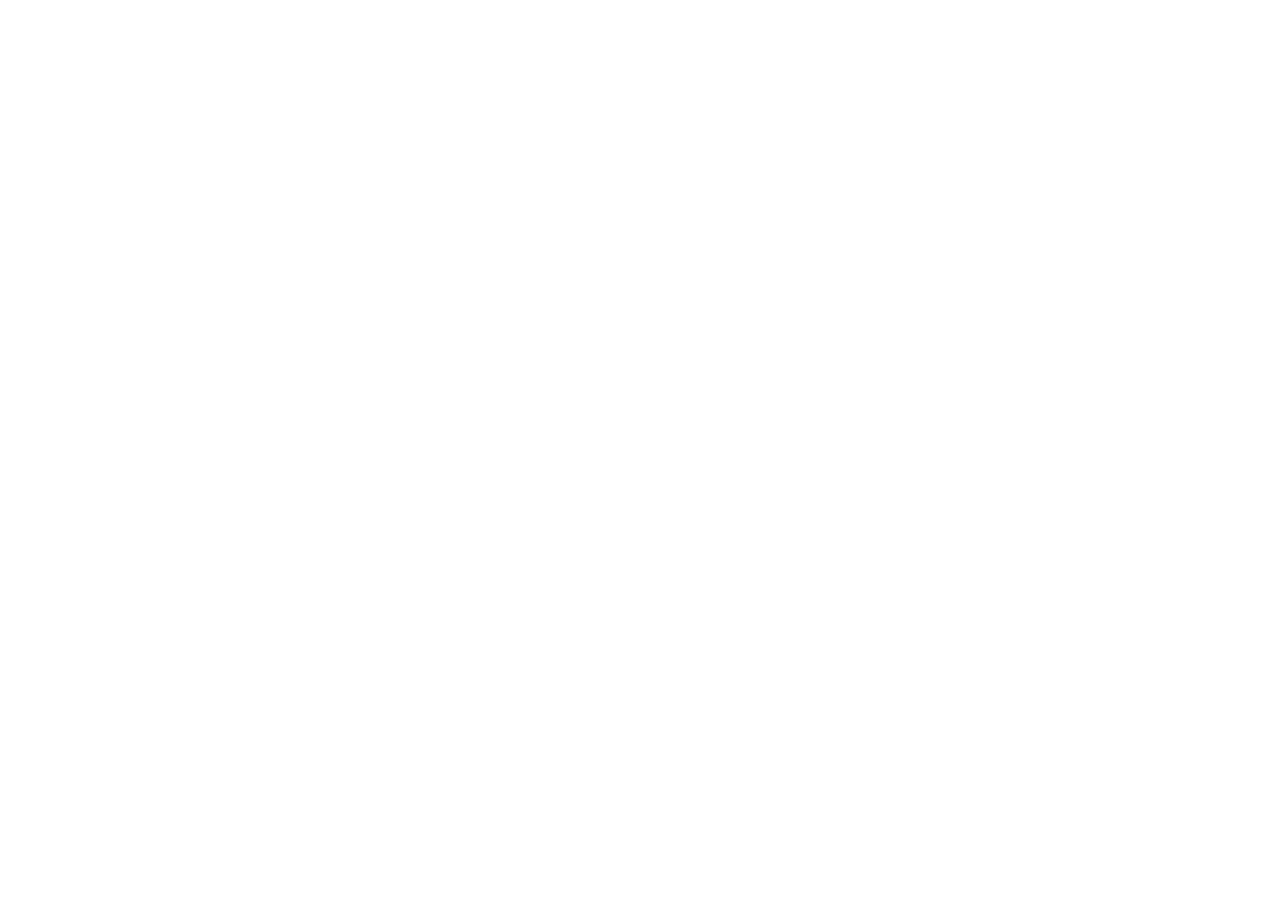
==== index.html @ d14eb33c "Update index.html" ====
<!DOCTYPE html>
<html lang="en">

<title>PHYSCI 70: Intro to Digital Fabrication - Defne :) </title>
<link href="https://cdn.jsdelivr.net/npm/bootstrap@5.1.1/dist/css/bootstrap.min.css" rel="stylesheet">
  <link href="./style.css" rel="stylesheet">


<body>
<xmp theme="journal" style="display:none;">

<div class="navbar" style="padding-top: 0px;"> </div>

<div class="container-fluid bg-3 text-center">
  
  <div class="row">
    <div class="col-sm-4">
      ![glasses image](./intro.png)

      [About & Session 1](./about.html)
    </div>
    <div class="col-sm-4">
      ![2d cutting image](./cutting2d.png)

      [Session 2](./session2.html)
    </div>
    <div class="col-sm-4">
      ![electronics image](./electronics.png) 

       [Session 3](session4.html)
    </div>
  </div>

  <div class="row">
    <div class="col-sm-4">
      ![image of microcontroller](./microcontroller.png) 

      [Session 4](session3.html)
    </div>
    <div class="col-sm-4">
      ![image of 3d design](./3ddesign.png) 

      [Session 5](session5.html)
    </div>
    <div class="col-sm-4">
      ![image of electronic input](./electronicinput.png) 

      [Session 6](session6.html)
    </div>
  </div>

  <div class="row">
    <div class="col-sm-4">
      ![image of electronic output](./electronicoutput.png) 

      [Session 7]()
    </div>
    <div class="col-sm-4">
      ![image of cnc](./cnc.png) 

      [Session 8]()
    </div>
    <div class="col-sm-4">
      ![image of wifi bluetooth](./wifi.png) 

      [Session 9](session9.html)
    </div>
  </div>
</div>
</div>




</xmp>
</body>

<script src="https://strapdownjs.com/v/0.2/strapdown.js"></script>
<script src="https://cdn.jsdelivr.net/npm/bootstrap@5.0.2/dist/js/bootstrap.bundle.min.js" ></script>

</html>
---- style.css ----
body {
    font: 20px small-caps;, "Lucida Console", "Courier New", monospace;
    line-height: 1.8;
    color: black;
    
  }

p {font-size: 16px;}
.margin {margin-bottom: 15px;}

.container-fluid {
  padding: 0px;
  /*padding-bottom: 70px;*/
}

.navbar {
  padding-top: 0px;
}
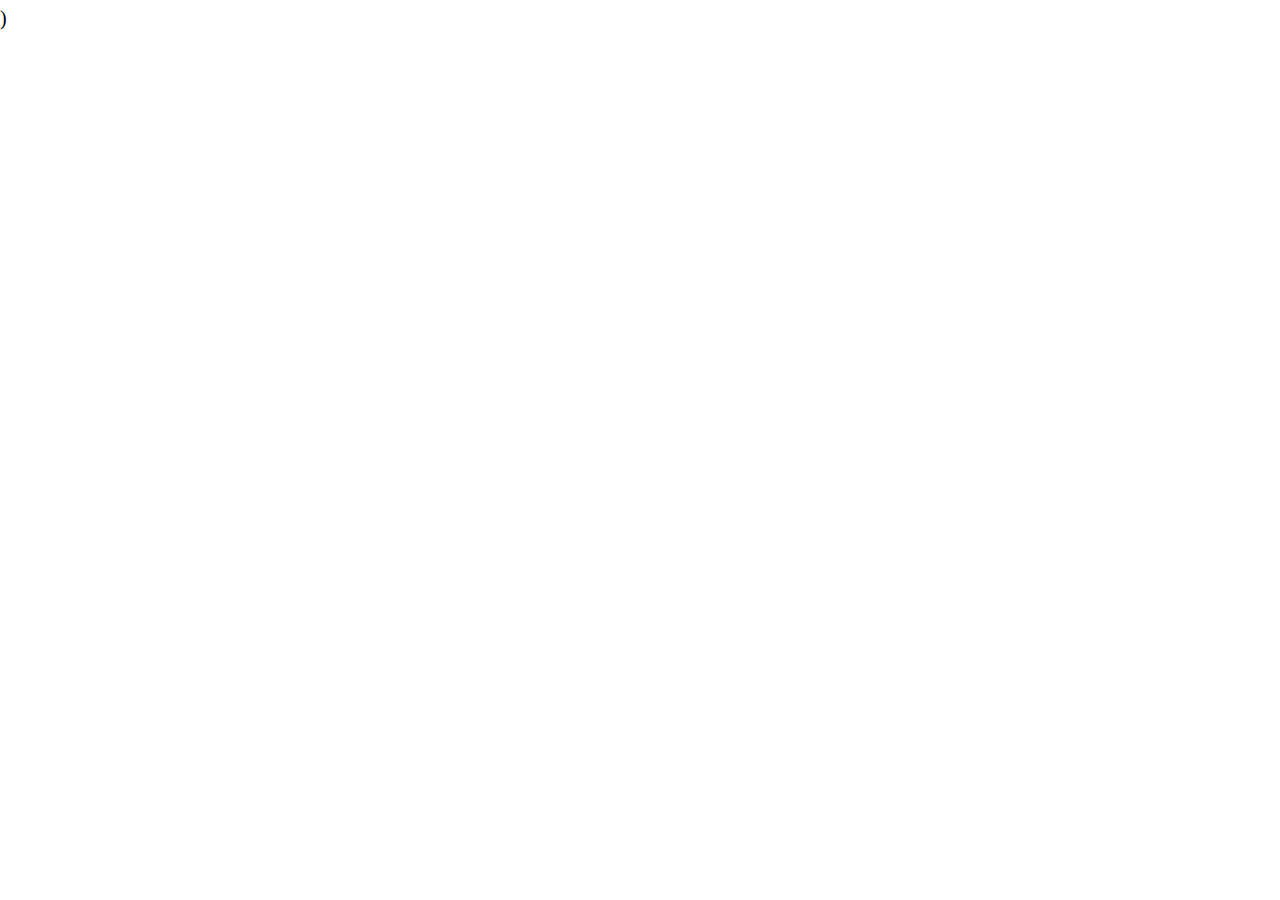
==== commit d44ef9a4: "Update index.html" ====
--- a/index.html
+++ b/index.html
@@ -53,17 +53,116 @@
     <div class="col-sm-4">
       ![image of electronic output](./electronicoutput.png) 
 
-      [Session 7]()
+      [Session 7](session7.html)
     </div>
     <div class="col-sm-4">
       ![image of cnc](./cnc.png) 
 
-      [Session 8]()
+      [Session 8](session8.html)
     </div>
     <div class="col-sm-4">
       ![image of wifi bluetooth](./wifi.png) 
 
       [Session 9](session9.html)
+    </div>
+  </div>
+  <div class="row">
+    <div class="col-sm-4">
+      ![image of machine](./machinebuilding.png) 
+
+      [Session 10](session10.html)
+    </div>
+    <div class="col-sm-4">
+      ![image of final project prep](./projectprep.png) 
+
+      [Session 11](session12.html)
+    </div>
+    <div class="col-sm-4">
+      ![image of final project](./finalproject.png) 
+
+      [Session 12](<!DOCTYPE html>
+<html lang="en">
+
+<title>PHYSCI 70: Intro to Digital Fabrication - Defne :) </title>
+<link href="https://cdn.jsdelivr.net/npm/bootstrap@5.1.1/dist/css/bootstrap.min.css" rel="stylesheet">
+  <link href="./style.css" rel="stylesheet">
+
+
+<body>
+<xmp theme="journal" style="display:none;">
+
+<div class="navbar" style="padding-top: 0px;"> </div>
+
+<div class="container-fluid bg-3 text-center">
+  
+  <div class="row">
+    <div class="col-sm-4">
+      ![glasses image](./intro.png)
+
+      [About & Session 1](./about.html)
+    </div>
+    <div class="col-sm-4">
+      ![2d cutting image](./cutting2d.png)
+
+      [Session 2](./session2.html)
+    </div>
+    <div class="col-sm-4">
+      ![electronics image](./electronics.png) 
+
+       [Session 3](session4.html)
+    </div>
+  </div>
+
+  <div class="row">
+    <div class="col-sm-4">
+      ![image of microcontroller](./microcontroller.png) 
+
+      [Session 4](session3.html)
+    </div>
+    <div class="col-sm-4">
+      ![image of 3d design](./3ddesign.png) 
+
+      [Session 5](session5.html)
+    </div>
+    <div class="col-sm-4">
+      ![image of electronic input](./electronicinput.png) 
+
+      [Session 6](session6.html)
+    </div>
+  </div>
+
+  <div class="row">
+    <div class="col-sm-4">
+      ![image of electronic output](./electronicoutput.png) 
+
+      [Session 7](session7.html)
+    </div>
+    <div class="col-sm-4">
+      ![image of cnc](./cnc.png) 
+
+      [Session 8](session8.html)
+    </div>
+    <div class="col-sm-4">
+      ![image of wifi bluetooth](./wifi.png) 
+
+      [Session 9](session9.html)
+    </div>
+  </div>
+  <div class="row">
+    <div class="col-sm-4">
+      ![image of machine](./machinebuilding.png) 
+
+      [Session 10](session10.html)
+    </div>
+    <div class="col-sm-4">
+      ![image of final project prep](./projectprep.png) 
+
+      [Session 11](session12.html)
+    </div>
+    <div class="col-sm-4">
+      ![image of final project](./finalproject.png) 
+
+      [Session 12](session13.html)
     </div>
   </div>
 </div>
@@ -78,4 +177,19 @@
 <script src="https://strapdownjs.com/v/0.2/strapdown.js"></script>
 <script src="https://cdn.jsdelivr.net/npm/bootstrap@5.0.2/dist/js/bootstrap.bundle.min.js" ></script>
 
-</html>+</html>)
+    </div>
+  </div>
+</div>
+</div>
+
+
+
+
+</xmp>
+</body>
+
+<script src="https://strapdownjs.com/v/0.2/strapdown.js"></script>
+<script src="https://cdn.jsdelivr.net/npm/bootstrap@5.0.2/dist/js/bootstrap.bundle.min.js" ></script>
+
+</html>
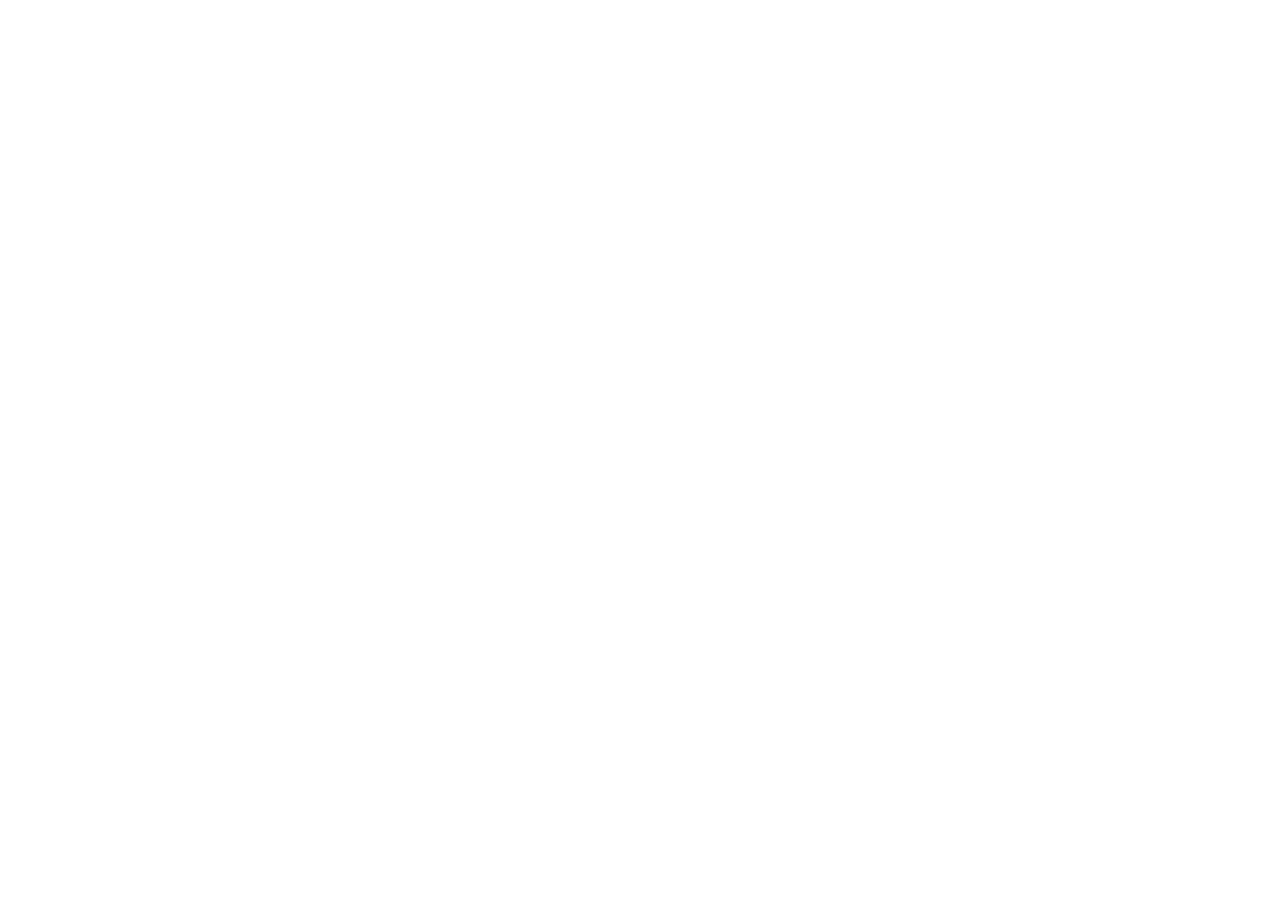
==== commit a81ad37c: "index" ====
--- a/index.html
+++ b/index.html
@@ -16,89 +16,6 @@
   <div class="row">
     <div class="col-sm-4">
       ![glasses image](./intro.png)
-
-      [About & Session 1](./about.html)
-    </div>
-    <div class="col-sm-4">
-      ![2d cutting image](./cutting2d.png)
-
-      [Session 2](./session2.html)
-    </div>
-    <div class="col-sm-4">
-      ![electronics image](./electronics.png) 
-
-       [Session 3](session4.html)
-    </div>
-  </div>
-
-  <div class="row">
-    <div class="col-sm-4">
-      ![image of microcontroller](./microcontroller.png) 
-
-      [Session 4](session3.html)
-    </div>
-    <div class="col-sm-4">
-      ![image of 3d design](./3ddesign.png) 
-
-      [Session 5](session5.html)
-    </div>
-    <div class="col-sm-4">
-      ![image of electronic input](./electronicinput.png) 
-
-      [Session 6](session6.html)
-    </div>
-  </div>
-
-  <div class="row">
-    <div class="col-sm-4">
-      ![image of electronic output](./electronicoutput.png) 
-
-      [Session 7](session7.html)
-    </div>
-    <div class="col-sm-4">
-      ![image of cnc](./cnc.png) 
-
-      [Session 8](session8.html)
-    </div>
-    <div class="col-sm-4">
-      ![image of wifi bluetooth](./wifi.png) 
-
-      [Session 9](session9.html)
-    </div>
-  </div>
-  <div class="row">
-    <div class="col-sm-4">
-      ![image of machine](./machinebuilding.png) 
-
-      [Session 10](session10.html)
-    </div>
-    <div class="col-sm-4">
-      ![image of final project prep](./projectprep.png) 
-
-      [Session 11](session12.html)
-    </div>
-    <div class="col-sm-4">
-      ![image of final project](./finalproject.png) 
-
-      [Session 12](<!DOCTYPE html>
-<html lang="en">
-
-<title>PHYSCI 70: Intro to Digital Fabrication - Defne :) </title>
-<link href="https://cdn.jsdelivr.net/npm/bootstrap@5.1.1/dist/css/bootstrap.min.css" rel="stylesheet">
-  <link href="./style.css" rel="stylesheet">
-
-
-<body>
-<xmp theme="journal" style="display:none;">
-
-<div class="navbar" style="padding-top: 0px;"> </div>
-
-<div class="container-fluid bg-3 text-center">
-  
-  <div class="row">
-    <div class="col-sm-4">
-      ![glasses image](./intro.png)
-
       [About & Session 1](./about.html)
     </div>
     <div class="col-sm-4">
@@ -164,25 +81,6 @@
 
       [Session 12](session13.html)
     </div>
-  </div>
-</div>
-</div>
-
-
-
-
-</xmp>
-</body>
-
-<script src="https://strapdownjs.com/v/0.2/strapdown.js"></script>
-<script src="https://cdn.jsdelivr.net/npm/bootstrap@5.0.2/dist/js/bootstrap.bundle.min.js" ></script>
-
-</html>)
-    </div>
-  </div>
-</div>
-</div>
-
 
 
 
